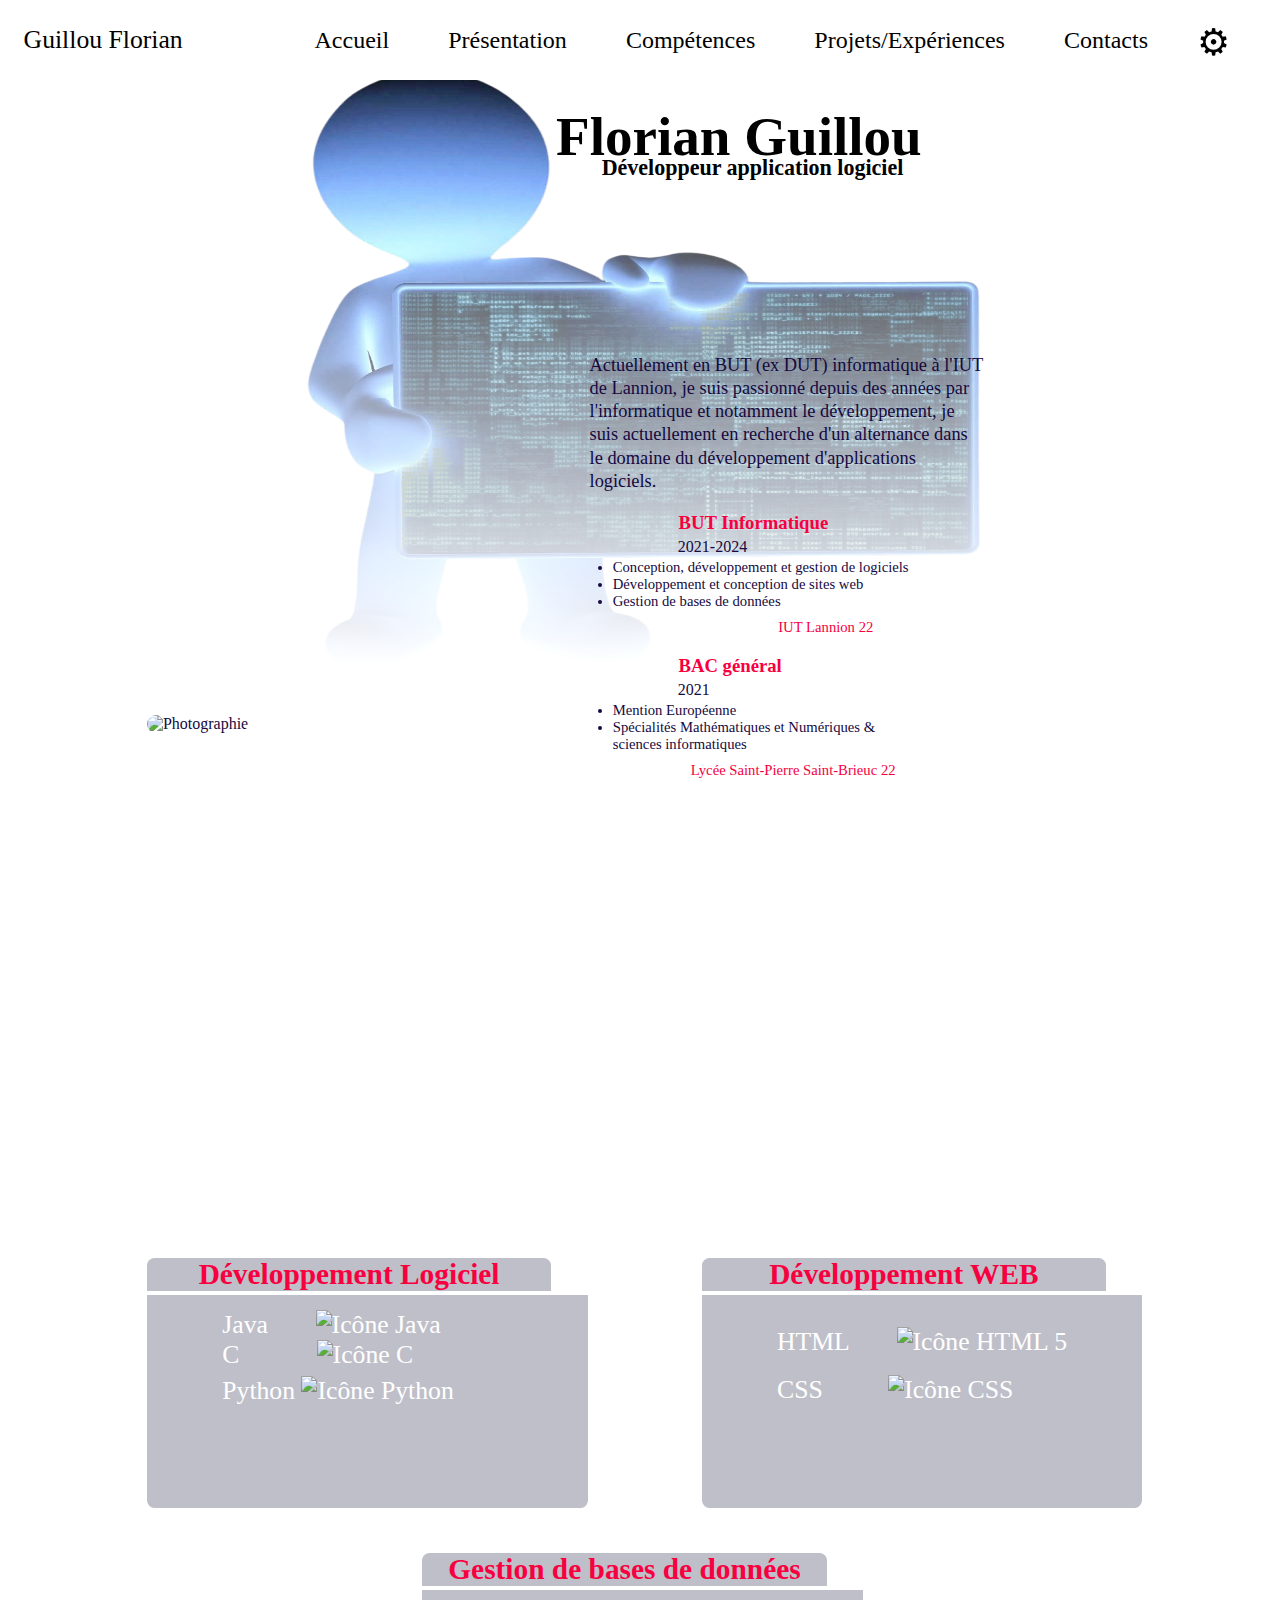
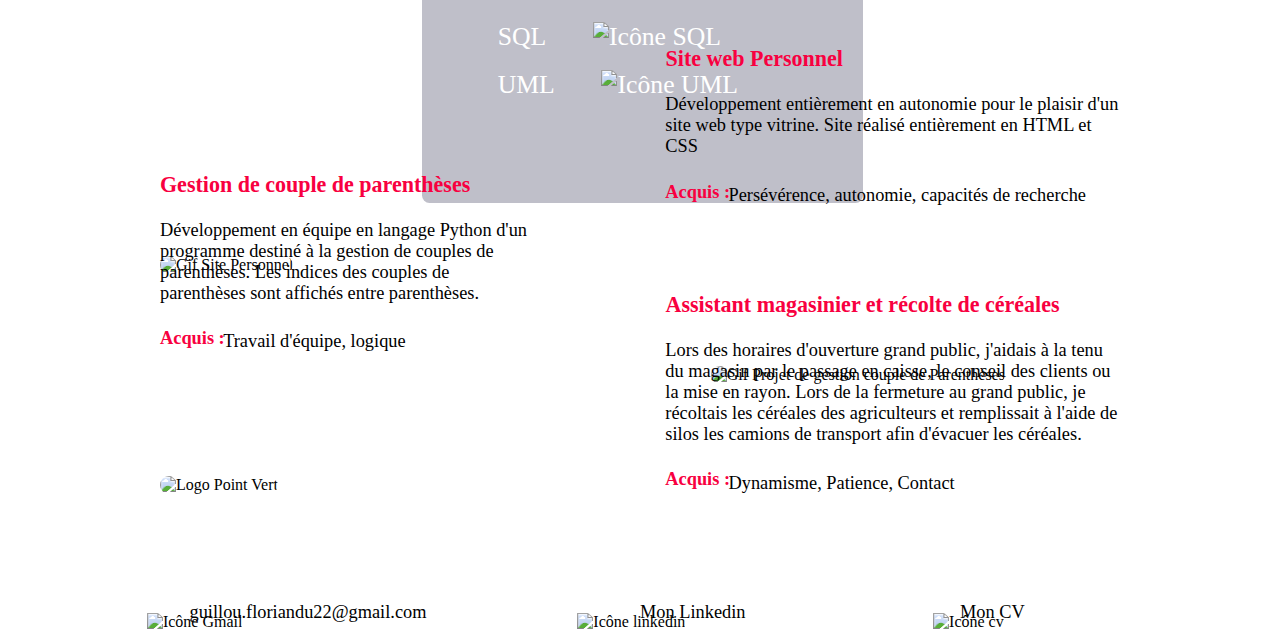
==== mainLight.html @ 7f986de6 "Uplaoding files" ====
<!DOCTYPE html>
<html xmlns="http://www.w3.org/1999/xhtml" xml:lang="fr" lang="fr">
    <head>
        <meta charset="UTF-8"/>
        <title>Florian Guillou</title>
        <meta author="Guillou Florian"/>
        <link rel="icon" type="image/png" sizes="16x16" href="Icons/icon.png"/>
        <link rel="stylesheet" href="mainLight.css"/>
    </head>
    <body>
        <script src="main.js"></script>
        <header class="header">
            <a href="main.html" class="name">
                <p>Guillou Florian</p>
            </a>
            <nav class="nav" aria-labelledby="mainNav">
                <ul>
                    <a href="#Accueil"><li>Accueil</li></a>
                    <a href="#Presentation"><li>Présentation</li></a>
                    <a href="#Competences"><li>Compétences</li></a>
                    <a href="#Projets"><li>Projets/Expériences</li></a>
                    <a href="#Contacts"><li>Contacts</li></a>
                </ul>
            </nav>
            <nav role='navigation' aria-labelledby="parameters">
                <div id="menuToggle">
                  <input type="checkbox"/>
                  <span>⚙</span>
                  <ul id="menu">
                    <a href="main.html" class="Parameters"><li>Sombre</li></a>
                    <a href="Humour/Light/light.html" class="Parameters"><li>Humouristique</li></a>
                  </ul>
                </div>
            </nav>
        </header>
        <main>
            <img alt="Gif d'accueil" src="lightMainBg.png" target="_blank" class="img_acc" id="Accueil">
            <h1>Florian Guillou</h1>
            <h2>Développeur application logiciel</h2>
            <div id="Presentation">
                <img src="Icons/trombi.jpg" alt="Photographie"/>
                <article>Actuellement en BUT (ex DUT) informatique à l'IUT de Lannion, je suis passionné depuis des années par l'informatique et notamment le développement, 
                    je suis actuellement en recherche d'un alternance dans le domaine du développement d'applications logiciels.</article>
                <div class="BUT">
                    <h3>BUT Informatique</h3>
                    <p class="date">2021-2024</p>
                    <ul>
                        <li>Conception, développement et gestion de logiciels</li>
                        <li>Développement et conception de sites web</li>
                        <li>Gestion de bases de données</li>
                    </ul>
                    <p class="place">IUT Lannion 22</p>
                </div>
                <div class="BAC">
                    <h3>BAC général</h3>
                    <p class="date">2021</p>
                    <ul>
                        <li>Mention Européenne</li>
                        <li>Spécialités Mathématiques et Numériques & sciences informatiques</li>
                    </ul>
                    <p class="place">Lycée Saint-Pierre Saint-Brieuc 22</p>
                </div>
            </div>
            <div id="Competences">
                <section class="devLogiciel">
                    <h3>Développement Logiciel</h3>
                    <ul>
                        <li>Java <img src="Competences/java.png" alt="Icône Java" class="javaIco"/></li>
                        <li>C <img src="Competences/c.png" alt="Icône C" class="cIco"/></li>
                        <li>Python <img src="Competences/python.png" alt="Icône Python" class="pythonIco"/></li>
                    </ul>
                </section>
                <section class="devWeb">
                    <h3>Développement WEB</h3>
                    <ul>
                        <li>HTML <img src="Competences/html5.png" alt="Icône HTML 5" class="htmlIco"/></li>
                        <li>CSS <img src="Competences/css.png" alt="Icône CSS" class="cssIco"/></li>
                    </ul>
                </section>
                <section class="bdd">
                    <h3>Gestion de bases de données</h3>
                    <ul>
                        <li>SQL <img src="Competences/sql.png" alt="Icône SQL" class="sqlIco"/></li>
                        <li>UML <img src="Competences/uml.png" alt="Icône UML" class="umlIco"/></li>
                    </ul>
                </section>
            </div>
            <div id="Projets">
                <div class="sitePerso">
                    <img src="Projets/sitePerso.gif" alt="Gif Site Personnel"/>
                    <h3>Site web Personnel</h3>
                    <article>Développement entièrement en autonomie pour le plaisir d'un site web type vitrine. Site réalisé
                        entièrement en HTML et CSS
                    </article>
                    <h4>Acquis :</h4>
                    <p>Persévérence, autonomie, capacités de recherche</p>
                </div>
                <div class="parenthesePy">
                    <img src="Projets/coupleParentheses.gif" alt="Gif Projet de gestion couple de Parenthèses"/>
                    <h3>Gestion de couple de parenthèses</h3>
                    <article>Développement en équipe en langage Python d'un programme destiné à la gestion de couples de parenthèses.
                        Les indices des couples de parenthèses sont affichés entre parenthèses.
                    </article>
                    <h4>Acquis :</h4>
                    <p>Travail d'équipe, logique</p>
                </div>
                <div class="jobEte">
                    <img src="Projets/pvPordic.png" alt="Logo Point Vert"/>
                    <h3>Assistant magasinier et récolte de céréales</h3>
                    <article>Lors des horaires d'ouverture grand public, j'aidais à la tenu du magasin par le passage en caisse,
                        le conseil des clients ou la mise en rayon. Lors de la fermeture au grand public, je récoltais les céréales
                        des agriculteurs et remplissait à l'aide de silos les camions de transport afin d'évacuer les céréales.
                    </article>
                    <h4>Acquis :</h4>
                    <p>Dynamisme, Patience, Contact</p>
                </div>
            </div>
        </main>
        <footer>
            <div id="Contacts">
                <section class="gmail">
                    <img src="Contact/gmailIcon.png" alt="Icône Gmail" class="gmailIco"/>
                    <a href="mailto:guillou.floriandu22@gmail.com" target="_blank">guillou.floriandu22@gmail.com</a>
                </section>
                <section class="linkedin">
                    <img src="Contact/linkedin.png" alt="Icône linkedin" class="linkedinIco"/>
                    <a href="https://www.linkedin.com/in/florian-guillou-6a1b2b232/" target="_blank">Mon Linkedin</a>
                </section>
                <section class="cv">
                    <img src="Contact/cv.png" alt="Icône cv" class="cvIco"/>
                    <a href="cv.pdf" target="_blank">Mon CV</a>
                </section>
            </div>
        </footer>
    </body>
</html>
---- mainLight.css ----
html{
  scroll-behavior: smooth;
}

@font-face{
  font-family: 'league_spartan';
  src: url('Fonts/LeagueSpartan/leaguespartan.woff2') format('woff2'),
       url('Fonts/LeagueSpartan/leaguespartan.woff') format('woff');
  font-weight: normal;
  font-style: normal;
}

@font-face{
  font-family: 'roboto_condensed';
  src: url('Fonts/RobotoCondensed/robotocondensed.woff2') format('woff2'),
       url('Fonts/RobotoCondensed/robotocondensed.woff') format('woff');
  font-weight: normal;
  font-style: normal;
}

body{
  margin: 0;
  color: black;
  background-color: white;
  font-family: 'roboto_condensed';
  overflow-x: hidden;
}

*{
  scrollbar-width: 2ex;
  scrollbar-color: black white;
}

*::-webkit-scrollbar{
  width: 12px;
}

*::-webkit-scrollbar-track{
  background: white;
}

*::-webkit-scrollbar-thumb{
  background-color: black;
  border-radius: 20px;
}

.header{
  display: flex;
  top: 0;
  width: 100%;
  position: sticky;
  background-color: white;
  height: 5em;
  background-size: cover;
  align-items: center;
}

.name{
  text-decoration: none;
  font-family: "league_spartan";
  color: black;
  font-size: 3.5ex;
  margin-left: 2ex;
}

.linkedin{
  margin-left: 40ex;
}

.nav{
  padding: 0;
  margin-left: 5ex;
}

.nav li{
  display: inline-block;
  font-size: 1.5em;
  margin-left: 5ex;
  text-decoration: none;
  color: black;
}

.img_acc{
  width: 100%;
  height: 85ex;
  position: absolute;
  z-index: -1;
  -webkit-mask-image:-webkit-gradient(linear, left top, left bottom, from(rgba(0,0,0,1)), to(rgba(0,0,0,0)));
  mask-image: linear-gradient(to bottom, rgba(0,0,0,1), rgba(0,0,0,0));
}

h1{
  font-size: 7.5ex;
  margin-top: -1ex;
  margin-left: 20ex;
}

h2{
  font-size: 3ex;
  margin-top: -12ex;
  margin-left: 57.5ex;
}

h1, h2{
  font-family: 'league_spartan';
  z-index: 1;
  padding: 2ex;
}

.Parameters{
  text-decoration: none;
  color: black; 
  transition: color 0.3s ease;
}

a:hover{
  color: tomato;
}

#menuToggle{
  display: block;
  position: absolute;
  top: 50px;
  right: 50px;
  z-index: 1; 
  -webkit-user-select: none;
  user-select: none;
}

#menuToggle input{
  display: block;
  width: 40px;
  height: 32px;
  position: absolute;
  top: -2.75ex;
  left: -5px;
  cursor: pointer;
  opacity: 0;
  z-index: 2;
  -webkit-touch-callout: none;
}

#menuToggle span{
  display: block;
  top: -1.75ex;
  margin-bottom: -0.5ex;
  height: 3ex;
  font-size: 5ex;
  position: relative;
  z-index: 1;
  transform-origin: 4px 0px;
  transition: transform 0.5s cubic-bezier(0.77,0.2,0.05,1.0),
              background 0.5s cubic-bezier(0.77,0.2,0.05,1.0),
              opacity 0.55s ease;
}

#menuToggle span:first-child{
  transform-origin: 0% 0%;
}

#menuToggle span:nth-last-child(2){
  transform-origin: 0% 100%;
}

#menuToggle input:checked ~ span{
  opacity: 1;
}

#menuToggle input:checked ~ span:nth-last-child(3){
  opacity: 0;
}

#menuToggle input:checked ~ span:nth-last-child(2){
  opacity: 1;
}

#menu{
  position: absolute;
  width: 25ex;
  margin: -15ex 0 0 0;
  padding: 2.5ex;
  padding-top: 10ex;
  right: -100px;
  background: white;
  list-style-type: none;
  -webkit-font-smoothing: antialiased;
  transform-origin: 0% 0%;
  transform: translate(100%, 0); 
  transition: transform 0.5s cubic-bezier(0.77,0.2,0.05,1.0);
  border: .5ex solid black;
  border-bottom-left-radius: 25%;
  border-bottom-right-radius: 25%;
}

#menu li{
  padding: 10px 0;
  font-size: 22px;
}

#menuToggle input:checked ~ ul{
  transform: none;
  opacity: 1;
}

@media screen and (max-width: 768px) {
  #menu {
    transform: none;
    opacity: 0;
    transition: opacity 0.5s cubic-bezier(0.77,0.2,0.05,1.0);
  }
}

#Presentation{
  color: #150941;
  margin-top: 70ex;
  height: 65ex;
}

#Presentation img{
  border-radius: 35px;
  height: 60ex;
  margin-left: 20ex;
}

#Presentation article{
  width: 47ex;
  margin-left: 70ex;
  margin-top: -45ex;
  font-size: 2.5ex;
  line-height: 2.75ex;
}

.BUT h3{
  color: #f80040;
  margin-left: 79ex;
}

.BUT .date{
  margin-left: 92.3ex;
  margin-top: -2ex;
}

.BUT ul{
  margin-top: -1.75ex;
}

.BUT li{
  margin-left: 85ex;
  font-size: 2ex;
}

.BUT .place{
  margin-left: 115.5ex;
  margin-top: -1ex;
  color: #f80040;
  font-size: 2ex
}

.BAC h3{
  color: #f80040;
  margin-left: 79ex;
}

.BAC .date{
  margin-left: 92.3ex;
  margin-top: -2ex;
}

.BAC ul{
  margin-top: -1.75ex;
}

.BAC li{
  margin-left: 85ex;
  font-size: 2ex;
  width: 40ex;
}

.BAC .place{
  margin-left: 102.5ex;
  margin-top: -1ex;
  color: #f80040;
  font-size: 2ex
}

#Competences{
  margin-top: 5ex;
}

.devLogiciel{
  width: 60ex;
  display: inline-flex;
  flex-wrap: wrap;
  margin-left: 20ex;
}

.devLogiciel h3{
  background-color: #bfbfc9;
  font-size: 4ex;
  font-family: 'league_spartan';
  color: #f80040;
  width: 30ex;
  text-align: center;
  border-top-left-radius: 7.5px;
  border-top-right-radius: 7.5px;
}

.devLogiciel ul{
  background-color: #bfbfc9;
  list-style-type: none;
  justify-content: center;
  align-items: center;
  width: 57.5ex;
  height: 25ex;
  margin-top: -3.5ex;
  border-bottom-left-radius: 7.5px;
  border-bottom-right-radius: 7.5px;
  padding-top: 2ex;
  padding-bottom: 2ex;
}

.devLogiciel li{
  color: white;
  font-size: 3.5ex;
  margin-left: 3ex;
}

.javaIco{
  height: 3.5ex;
  margin-left: 3.5ex;
}

.cIco{
  height: 3.5ex;
  margin-left: 6ex;
}

.pythonIco{
  height: 3.5ex;
  margin-top: .5ex;
}

.devWeb{
  width: 60ex;
  display: inline-flex;
  flex-wrap: wrap;
  margin-left: 15ex;
}

.devWeb h3{
  background-color: #bfbfc9;
  font-size: 4ex;
  font-family: 'league_spartan';
  color: #f80040;
  width: 30ex;
  text-align: center;
  border-top-left-radius: 7.5px;
  border-top-right-radius: 7.5px;
}

.devWeb ul{
  background-color: #bfbfc9;
  list-style-type: none;
  justify-content: center;
  align-items: center;
  width: 57.5ex;
  height: 25ex;
  margin-top: -3.5ex;
  border-bottom-left-radius: 7.5px;
  border-bottom-right-radius: 7.5px;
  padding-top: 2ex;
  padding-bottom: 2ex;
}

.devWeb li{
  color: white;
  font-size: 3.5ex;
  margin-top: 1.5ex;
  margin-left: 3ex;
}

.htmlIco{
  height: 3.5ex;
  margin-left: 3.5ex;
}

.cssIco{
  height: 3.5ex;
  margin-left: 5ex;
}

.bdd{
  width: 60ex;
  display: flex;
  flex-wrap: wrap;
  margin-left: 57.5ex;
}

.bdd h3{
  background-color: #bfbfc9;
  font-size: 4ex;
  font-family: 'league_spartan';
  color: #f80040;
  width: 30ex;
  text-align: center;
  border-top-left-radius: 7.5px;
  border-top-right-radius: 7.5px;
}

.bdd ul{
  background-color: #bfbfc9;
  list-style-type: none;
  justify-content: center;
  align-items: center;
  width: 57.5ex;
  height: 25ex;
  margin-top: -3.5ex;
  border-bottom-left-radius: 7.5px;
  border-bottom-right-radius: 7.5px;
  padding-top: 2ex;
  padding-bottom: 2ex;
}

.bdd li{
  color: white;
  font-size: 3.5ex;
  margin-top: 1.5ex;
  margin-left: 3ex;
}

.sqlIco{
  height: 3.5ex;
  margin-left: 3.5ex;
}

.umlIco{
  height: 3.5ex;
  margin-left: 3.5ex;
}

/* PROJETS */
#Projets{
  margin-top: 5ex;
  margin-left: auto;
  margin-right: auto;
  width: 75%;
}


/* SITE PERSONNEL */
.sitePerso img{
  border-radius: 15px;
}

.sitePerso h3{
  font-size: 3ex;
  margin-left: 50ex;
  margin-top: -22.5ex;
  color: #f80040;
}

.sitePerso article{
  margin-left: 60ex;
  font-size: 2.5ex;
}

.sitePerso h4{
  margin-left: 60ex;
  font-size: 2.5ex;
  color: #f80040;
}

.sitePerso p{
  margin-left: 67.5ex;
  font-size: 2.5ex;
  margin-top: -5ex;
}


/* GESTION DE COUPLE DE PARENTHÈSES */
.parenthesePy{
  margin-top: 15ex;
  margin-bottom: 15ex;
}

.parenthesePy img{
  border-radius: 15px;
  margin-left: 75ex;
}

.parenthesePy h3{
  font-size: 3ex;
  margin-top: -21ex;
  color: #f80040;
}

.parenthesePy article{
  font-size: 2.5ex;
  width: 45ex;
}

.parenthesePy h4{
  font-size: 2.5ex;
  color: #f80040;
}

.parenthesePy p{
  margin-left: 7.5ex;
  font-size: 2.5ex;
  margin-top: -5ex;
}


/* JOB D'ÉTÉ */
.jobEte img{
  border-radius: 15px;
  height: 25ex;
}

.jobEte h3{
  font-size: 3ex;
  margin-left: 50ex;
  margin-top: -20ex;
  color: #f80040;
}

.jobEte article{
  margin-left: 60ex;
  font-size: 2.5ex;
}

.jobEte h4{
  margin-left: 60ex;
  font-size: 2.5ex;
  color: #f80040;
}

.jobEte p{
  margin-left: 67.5ex;
  font-size: 2.5ex;
  margin-top: -5ex;
}


/* FOOTER */
footer{
  margin-top: 15ex;
}


/* GMAIL */
.gmail{
  display: inline-block;
}

.gmailIco{
  height: 5ex;
  margin-left: 20ex;
}

.gmailIco + a{
  display: block;
  font-size: 2.5ex;
  color: black;
  text-decoration: none;
  margin-left: 22.5ex;
  margin-top: -3.5ex;
}

.gmailIco + a:hover{
  color: tomato;
}


/* LINKEDIN */
.linkedin{
  display: inline-block;
}

.linkedinIco{
  height: 5ex;
  margin-left: -20ex;
}

.linkedinIco + a{
  display: block;
  font-size: 2.5ex;
  color: black;
  text-decoration: none;
  margin-left: 15ex;
  margin-top: -3.5ex;
  margin-left: -10ex;
}

.linkedinIco + a:hover{
  color: tomato;
}


/* CV */
.cv{
  display: inline-block;
}

.cvIco{
  height: 5ex;
  margin-left: 25ex;
}

.cvIco + a{
  display: block;
  font-size: 2.5ex;
  color: black;
  text-decoration: none;
  margin-left: 15ex;
  margin-top: -3.5ex;
  margin-left: 25ex;
}

.cvIco + a:hover{
  color: tomato;
}
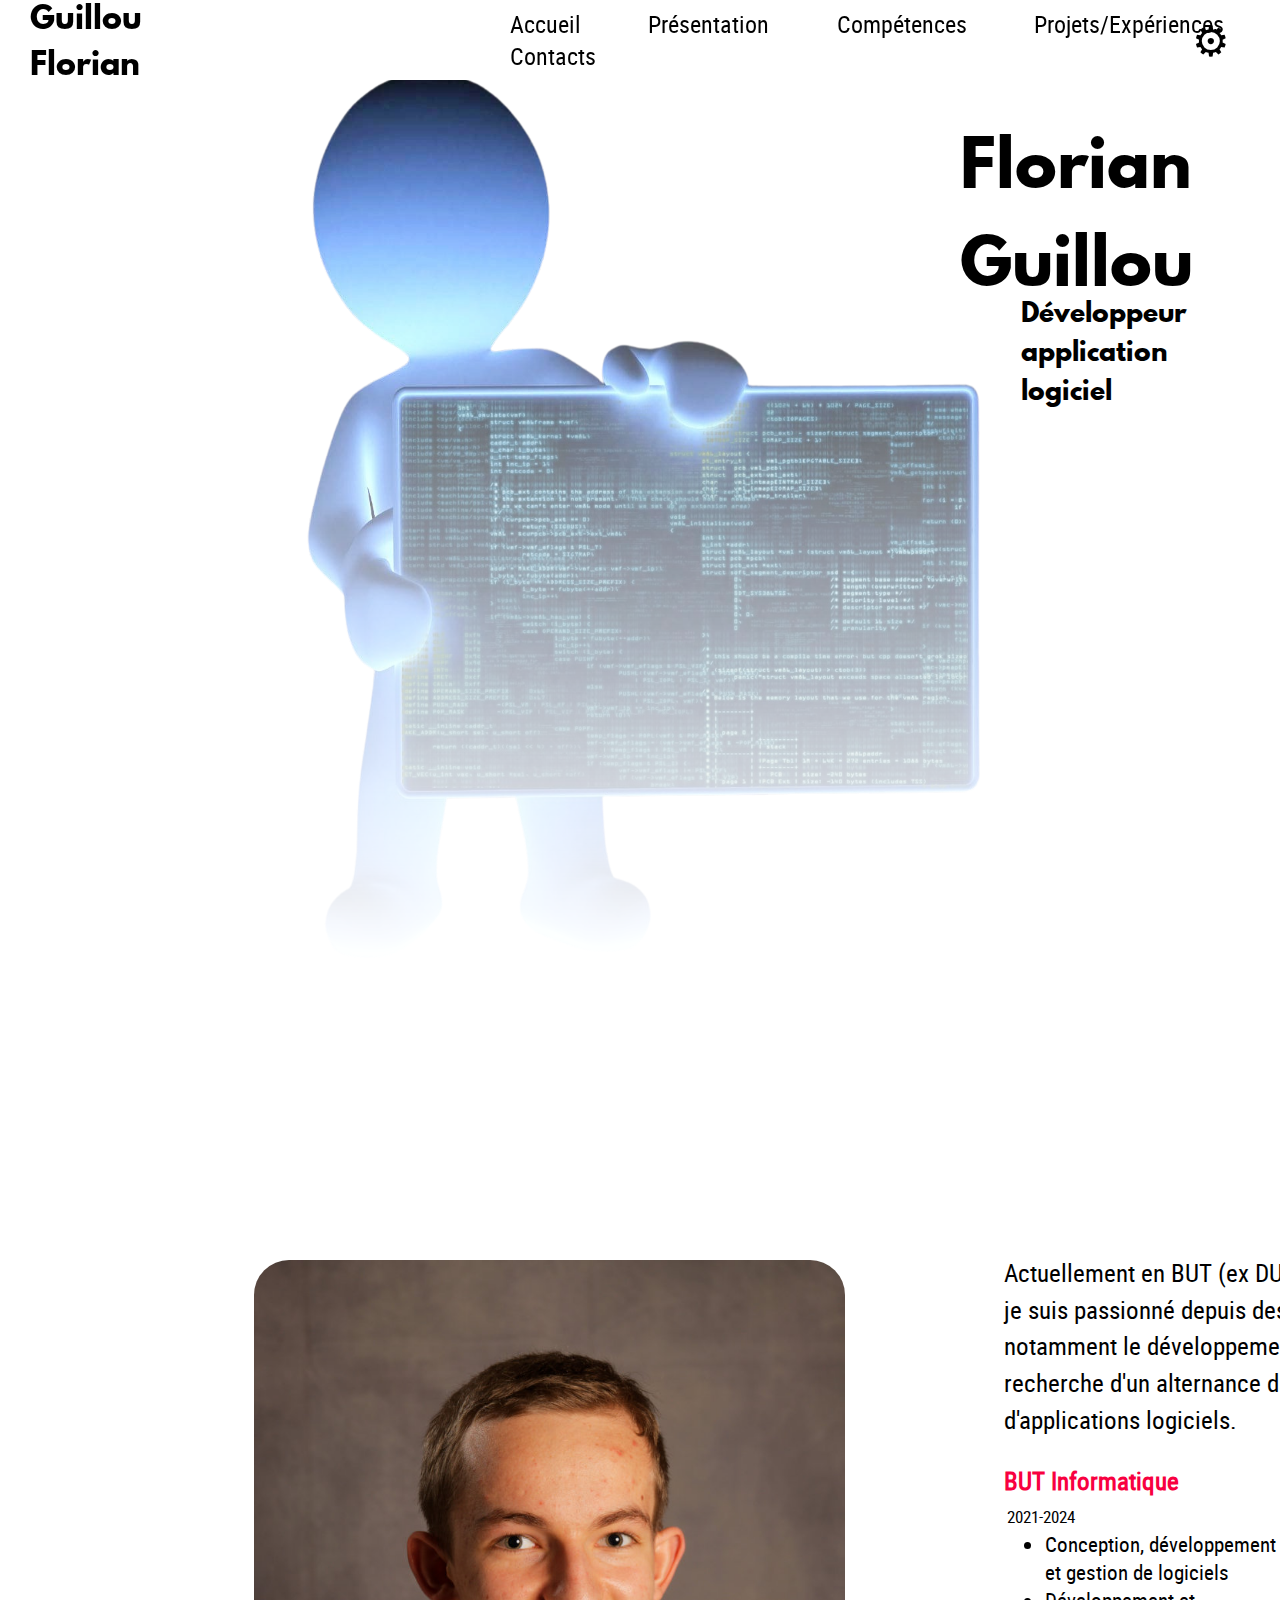
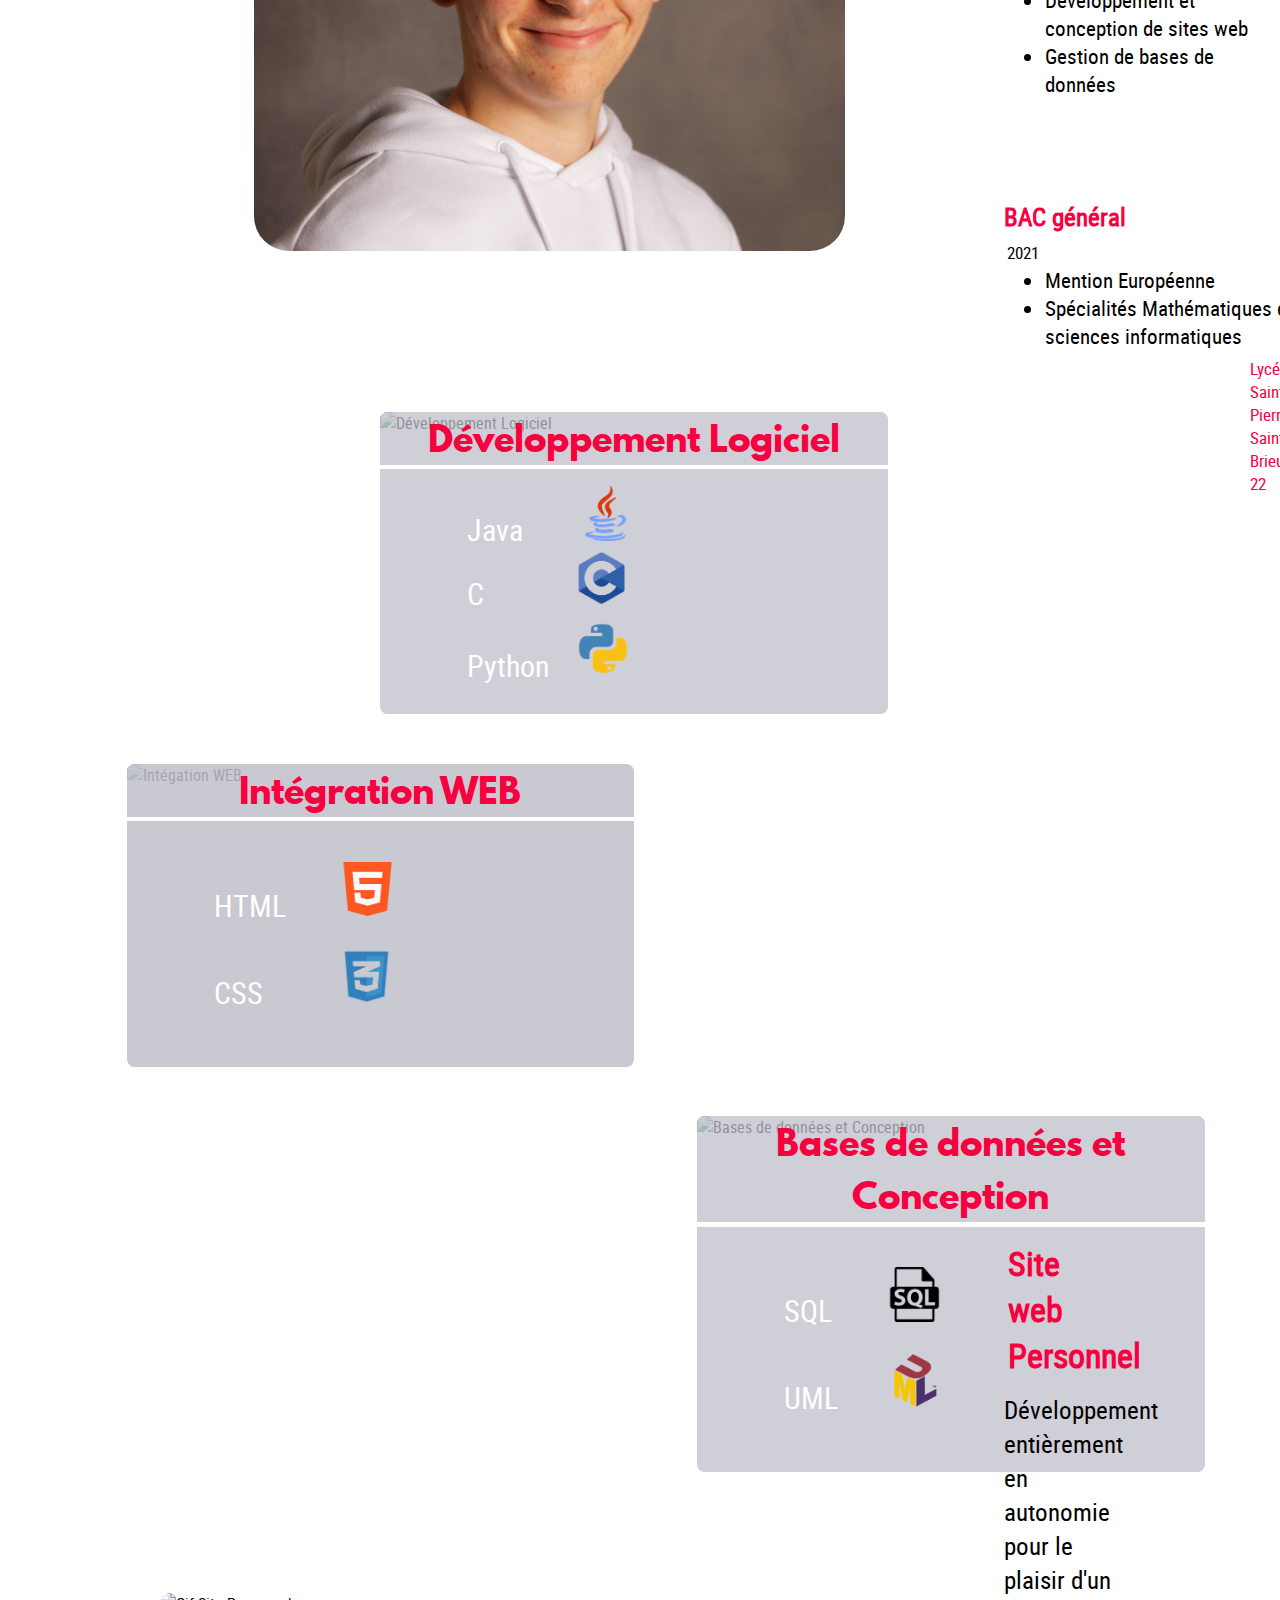
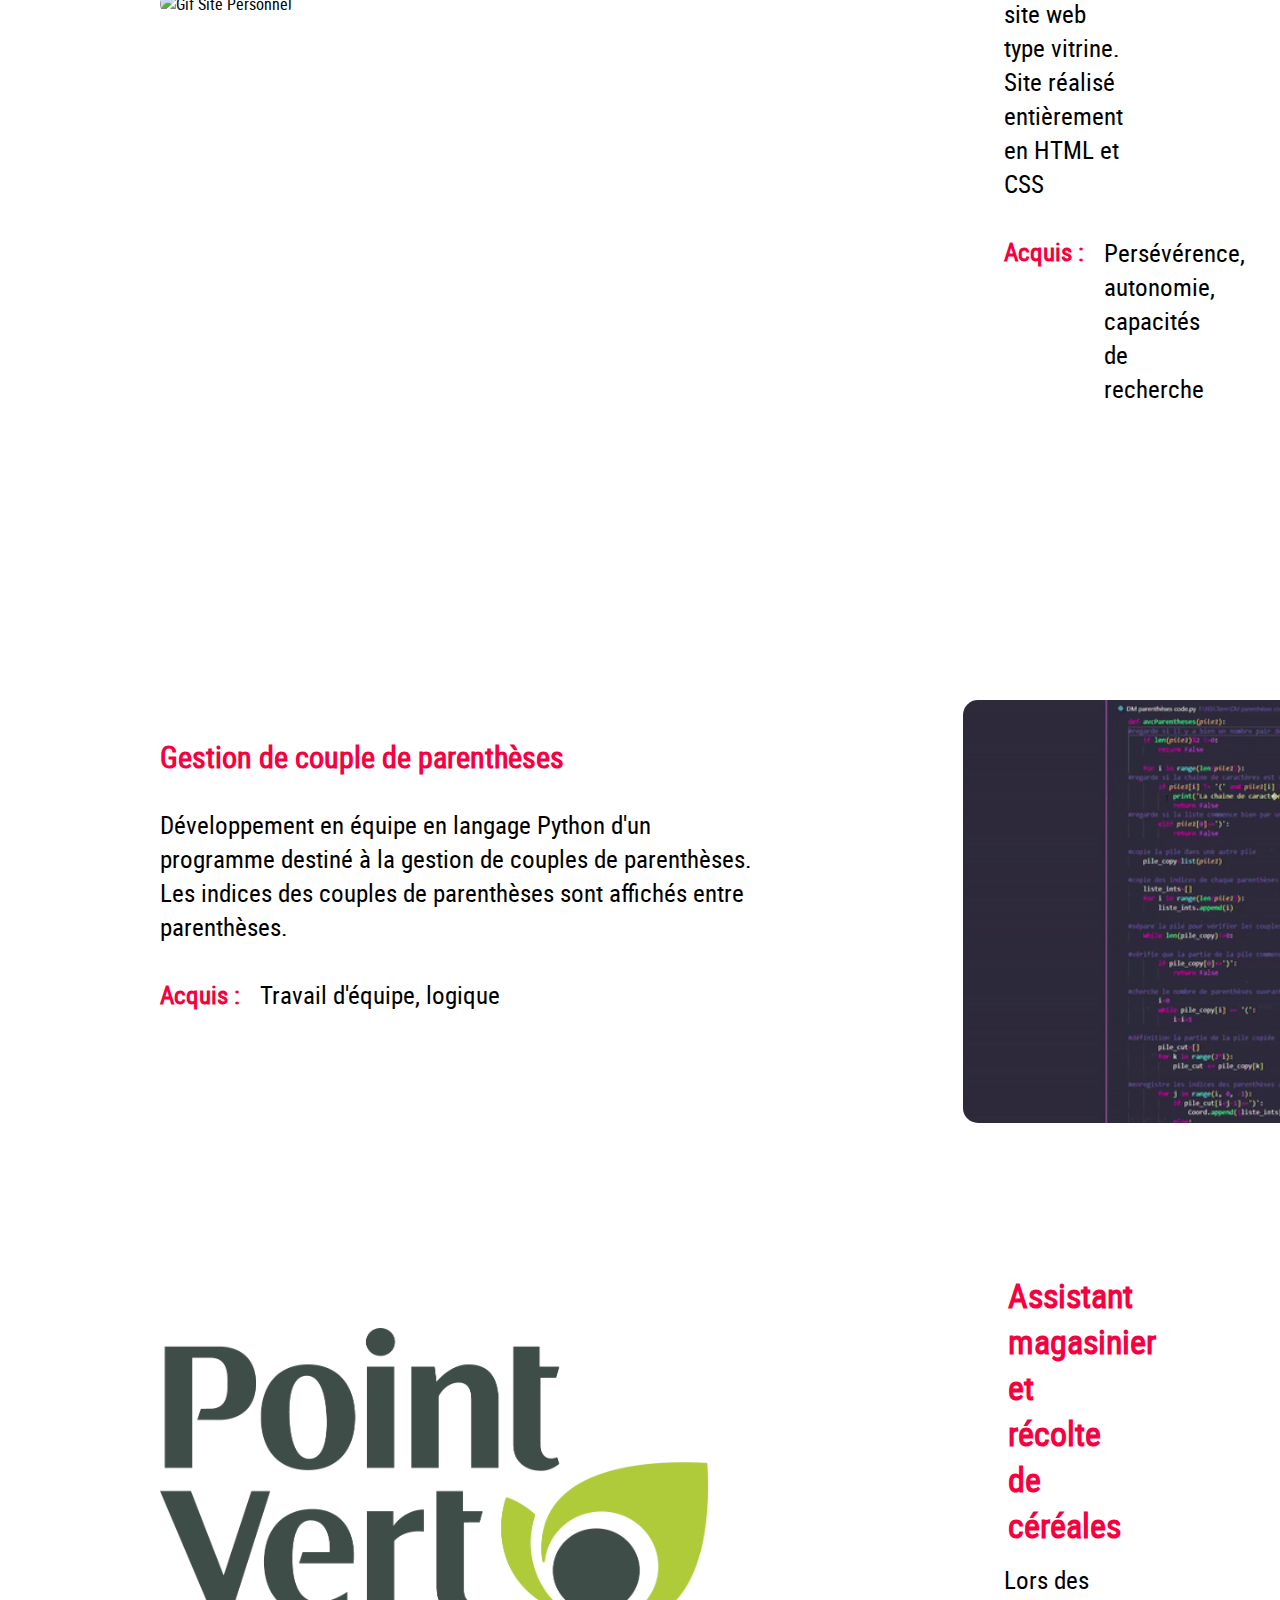
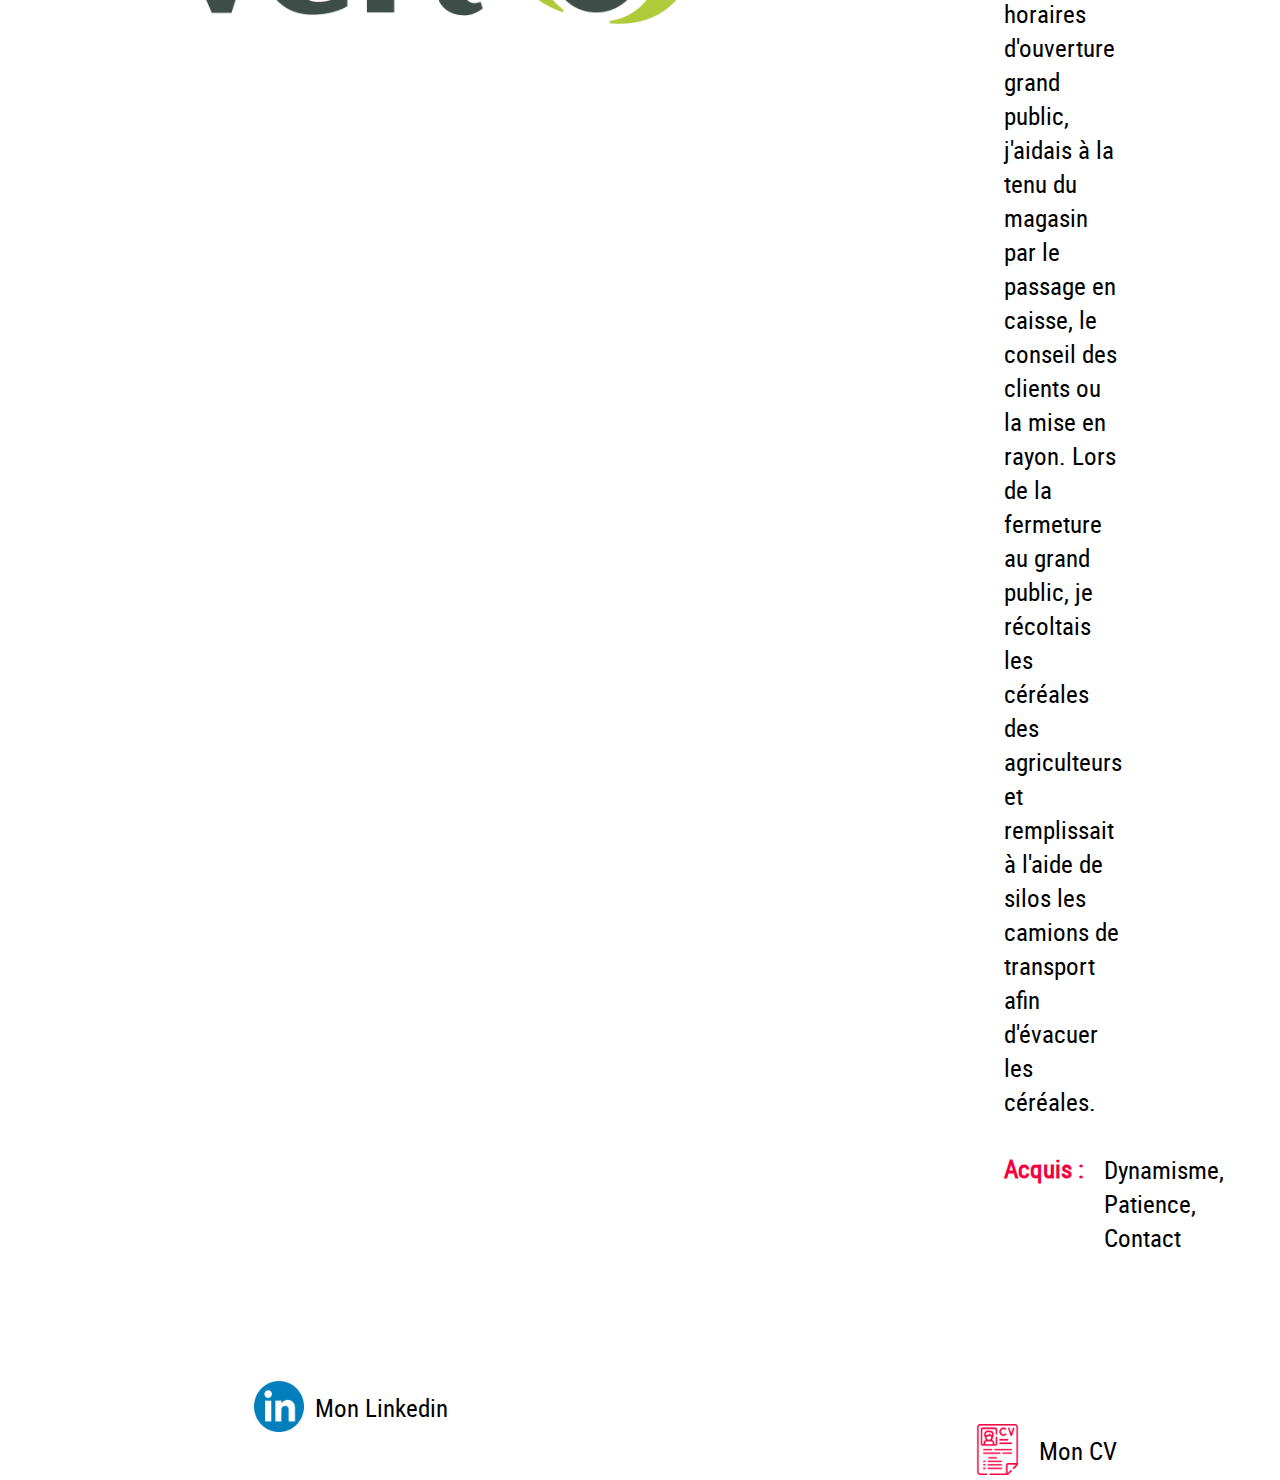
==== commit 63502bf2: "Add files via upload" ====
--- a/mainLight.html
+++ b/mainLight.html
@@ -4,13 +4,13 @@
         <meta charset="UTF-8"/>
         <title>Florian Guillou</title>
         <meta author="Guillou Florian"/>
+        <meta name="viewport" content="width=device-width,height=device-height,initial-scale=1.0"/>
         <link rel="icon" type="image/png" sizes="16x16" href="Icons/icon.png"/>
         <link rel="stylesheet" href="mainLight.css"/>
     </head>
     <body>
-        <script src="main.js"></script>
         <header class="header">
-            <a href="main.html" class="name">
+            <a href="mainLight.html" class="name">
                 <p>Guillou Florian</p>
             </a>
             <nav class="nav" aria-labelledby="mainNav">
@@ -22,16 +22,34 @@
                     <a href="#Contacts"><li>Contacts</li></a>
                 </ul>
             </nav>
-            <nav role='navigation' aria-labelledby="parameters">
+            <nav role='navigation' class="parameterMenu" aria-labelledby="parameters">
                 <div id="menuToggle">
                   <input type="checkbox"/>
                   <span>⚙</span>
                   <ul id="menu">
-                    <a href="main.html" class="Parameters"><li>Sombre</li></a>
-                    <a href="Humour/Light/light.html" class="Parameters"><li>Humouristique</li></a>
+                    <a href="index.html" class="Parameters"><li>Sombre</li></a>
+                    <a href="Humour/Light/light.html" class="Parameters"><li>Humoristique</li></a>
+                    <a href="https://github.com/Naiizey/persoWebPage" target="_blank" class="Parameters"><li>Page GitHub</li></a>
                   </ul>
                 </div>
             </nav>
+            <nav role='navigation' class="respMenu" aria-labelledby="responsiveMenu">
+                <div id="menuToggle">
+                  <input type="checkbox"/>
+                  <span></span>
+                  <span></span>
+                  <span></span>
+                  <ul id="menu">
+                    <a href="#Accueil"><li>Accueil</li></a>
+                    <a href="#Presentation"><li>Présentation</li></a>
+                    <a href="#Projets"><li>Projets/Expériences</li></a>
+                    <a href="#Contacts"><li>Contacts</li></a>
+                    <a href="index.html" class="Parameters"><li class="Parameters">Sombre</li></a>
+                    <a href="Humour/Light/light.html"><li>Humoristique</li></a>
+                    <a href="https://github.com/Naiizey/persoWebPage" target="_blank"><li>Page GitHub</li></a>
+                  </ul>
+                </div>
+              </nav>
         </header>
         <main>
             <img alt="Gif d'accueil" src="lightMainBg.png" target="_blank" class="img_acc" id="Accueil">
@@ -41,47 +59,50 @@
                 <img src="Icons/trombi.jpg" alt="Photographie"/>
                 <article>Actuellement en BUT (ex DUT) informatique à l'IUT de Lannion, je suis passionné depuis des années par l'informatique et notamment le développement, 
                     je suis actuellement en recherche d'un alternance dans le domaine du développement d'applications logiciels.</article>
-                <div class="BUT">
-                    <h3>BUT Informatique</h3>
-                    <p class="date">2021-2024</p>
-                    <ul>
-                        <li>Conception, développement et gestion de logiciels</li>
-                        <li>Développement et conception de sites web</li>
-                        <li>Gestion de bases de données</li>
-                    </ul>
-                    <p class="place">IUT Lannion 22</p>
-                </div>
-                <div class="BAC">
-                    <h3>BAC général</h3>
-                    <p class="date">2021</p>
-                    <ul>
-                        <li>Mention Européenne</li>
-                        <li>Spécialités Mathématiques et Numériques & sciences informatiques</li>
-                    </ul>
-                    <p class="place">Lycée Saint-Pierre Saint-Brieuc 22</p>
-                </div>
+                    <div class="BUT">
+                        <h3>BUT Informatique</h3>
+                        <p class="date">2021-2024</p>
+                        <ul>
+                            <li>Conception, développement et gestion de logiciels</li>
+                            <li>Développement et conception de sites web</li>
+                            <li>Gestion de bases de données</li>
+                        </ul>
+                        <a href="https://iut-lannion.univ-rennes1.fr/" target="_blank"><p class="place">IUT Lannion 22</p></a>
+                    </div>
+                    <div class="BAC">
+                        <h3>BAC général</h3>
+                        <p class="date">2021</p>
+                        <ul>
+                            <li>Mention Européenne</li>
+                            <li>Spécialités Mathématiques et Numériques & sciences informatiques</li>
+                        </ul>
+                        <a href="https://www.st-pierre-st-brieuc.bzh/" target="_blank"><p class="place">Lycée Saint-Pierre Saint-Brieuc 22</p></a>
+                    </div>
             </div>
             <div id="Competences">
                 <section class="devLogiciel">
                     <h3>Développement Logiciel</h3>
+                    <img src="Competences/devLogiciel.png" alt="Développement Logiciel"/>
                     <ul>
-                        <li>Java <img src="Competences/java.png" alt="Icône Java" class="javaIco"/></li>
-                        <li>C <img src="Competences/c.png" alt="Icône C" class="cIco"/></li>
-                        <li>Python <img src="Competences/python.png" alt="Icône Python" class="pythonIco"/></li>
+                        <li><a href="https://docs.oracle.com/en/java/javase/17/docs/api/" target="_blank">Java</a><img src="Competences/java.png" alt="Icône Java" class="javaIco"/></li>
+                        <li><a href="https://devdocs.io/c/" target="_blank">C</a><img src="Competences/c.png" alt="Icône C" class="cIco"/></li>
+                        <li><a href="https://docs.python.org/3/" target="_blank">Python</a><img src="Competences/python.png" alt="Icône Python" class="pythonIco"/></li>
                     </ul>
                 </section>
                 <section class="devWeb">
-                    <h3>Développement WEB</h3>
+                    <h3>Intégration WEB</h3>
+                    <img src="Competences/devWeb.png" alt="Intégation WEB"/>
                     <ul>
-                        <li>HTML <img src="Competences/html5.png" alt="Icône HTML 5" class="htmlIco"/></li>
-                        <li>CSS <img src="Competences/css.png" alt="Icône CSS" class="cssIco"/></li>
+                        <li><a href="https://developer.mozilla.org/en-US/docs/Web/HTML" target="_blank">HTML</a><img src="Competences/html5.png" alt="Icône HTML 5" class="htmlIco"/></li>
+                        <li><a href="https://developer.mozilla.org/en-US/docs/Web/CSS/Reference" target="_blank">CSS</a><img src="Competences/css.png" alt="Icône CSS" class="cssIco"/></li>
                     </ul>
                 </section>
                 <section class="bdd">
-                    <h3>Gestion de bases de données</h3>
+                    <h3>Bases de données et Conception</h3>
+                    <img src="Competences/bdd.png" alt="Bases de données et Conception"/>
                     <ul>
-                        <li>SQL <img src="Competences/sql.png" alt="Icône SQL" class="sqlIco"/></li>
-                        <li>UML <img src="Competences/uml.png" alt="Icône UML" class="umlIco"/></li>
+                        <li><a href="https://www.postgresql.org/docs/" target="_blank">SQL</a><img src="Competences/sql.png" alt="Icône SQL" class="sqlIco"/></li>
+                        <li><a href="https://www.uml.org/" target="_blank">UML</a><img src="Competences/uml.png" alt="Icône UML" class="umlIco"/></li>
                     </ul>
                 </section>
             </div>
@@ -118,10 +139,6 @@
         </main>
         <footer>
             <div id="Contacts">
-                <section class="gmail">
-                    <img src="Contact/gmailIcon.png" alt="Icône Gmail" class="gmailIco"/>
-                    <a href="mailto:guillou.floriandu22@gmail.com" target="_blank">guillou.floriandu22@gmail.com</a>
-                </section>
                 <section class="linkedin">
                     <img src="Contact/linkedin.png" alt="Icône linkedin" class="linkedinIco"/>
                     <a href="https://www.linkedin.com/in/florian-guillou-6a1b2b232/" target="_blank">Mon Linkedin</a>
--- a/mainLight.css
+++ b/mainLight.css
@@ -1,7 +1,10 @@
+/* SMOOTHER SCROLLING*/
 html{
   scroll-behavior: smooth;
 }
 
+
+/* FONT IMPORT */
 @font-face{
   font-family: 'league_spartan';
   src: url('Fonts/LeagueSpartan/leaguespartan.woff2') format('woff2'),
@@ -18,6 +21,8 @@
   font-style: normal;
 }
 
+
+/* BODY */
 body{
   margin: 0;
   color: black;
@@ -26,6 +31,8 @@
   overflow-x: hidden;
 }
 
+
+/* SCROLLBAR */
 *{
   scrollbar-width: 2ex;
   scrollbar-color: black white;
@@ -44,6 +51,14 @@
   border-radius: 20px;
 }
 
+/* Links */
+a{
+  text-decoration: none;
+  color: white;
+}
+
+
+/* HEADER */
 .header{
   display: flex;
   top: 0;
@@ -55,6 +70,8 @@
   align-items: center;
 }
 
+
+/* NOM */
 .name{
   text-decoration: none;
   font-family: "league_spartan";
@@ -63,50 +80,41 @@
   margin-left: 2ex;
 }
 
-.linkedin{
-  margin-left: 40ex;
-}
-
+@media screen and (max-device-width:480px){
+  .name{
+    font-size: 3ex;
+  }
+}
+
+/* BARRE DE NAVIGATION */
 .nav{
   padding: 0;
-  margin-left: 5ex;
+  margin-left: 20ex;
+}
+
+@media screen and (max-height: 800px){
+  .nav{
+    padding: 0;
+    margin-left: 5ex;
+  } 
+}
+
+@media screen and (max-device-width:480px){
+  .nav{
+     display: none;
+  }
 }
 
 .nav li{
-  display: inline-block;
-  font-size: 1.5em;
-  margin-left: 5ex;
-  text-decoration: none;
-  color: black;
-}
-
-.img_acc{
-  width: 100%;
-  height: 85ex;
-  position: absolute;
-  z-index: -1;
-  -webkit-mask-image:-webkit-gradient(linear, left top, left bottom, from(rgba(0,0,0,1)), to(rgba(0,0,0,0)));
-  mask-image: linear-gradient(to bottom, rgba(0,0,0,1), rgba(0,0,0,0));
-}
-
-h1{
-  font-size: 7.5ex;
-  margin-top: -1ex;
-  margin-left: 20ex;
-}
-
-h2{
-  font-size: 3ex;
-  margin-top: -12ex;
-  margin-left: 57.5ex;
-}
-
-h1, h2{
-  font-family: 'league_spartan';
-  z-index: 1;
-  padding: 2ex;
-}
-
+    display: inline-block;
+    font-size: 1.5em;
+    margin-left: 5ex;
+    text-decoration: none;
+    color: black;
+}
+
+
+/* MENU DES PARAMÈTRES */
 .Parameters{
   text-decoration: none;
   color: black; 
@@ -117,7 +125,7 @@
   color: tomato;
 }
 
-#menuToggle{
+.parameterMenu #menuToggle{
   display: block;
   position: absolute;
   top: 50px;
@@ -127,7 +135,7 @@
   user-select: none;
 }
 
-#menuToggle input{
+.parameterMenu #menuToggle input{
   display: block;
   width: 40px;
   height: 32px;
@@ -140,7 +148,7 @@
   -webkit-touch-callout: none;
 }
 
-#menuToggle span{
+.parameterMenu #menuToggle span{
   display: block;
   top: -1.75ex;
   margin-bottom: -0.5ex;
@@ -154,27 +162,27 @@
               opacity 0.55s ease;
 }
 
-#menuToggle span:first-child{
+.parameterMenu #menuToggle span:first-child{
   transform-origin: 0% 0%;
 }
 
-#menuToggle span:nth-last-child(2){
+.parameterMenu #menuToggle span:nth-last-child(2){
   transform-origin: 0% 100%;
 }
 
-#menuToggle input:checked ~ span{
+.parameterMenu #menuToggle input:checked ~ span{
   opacity: 1;
 }
 
-#menuToggle input:checked ~ span:nth-last-child(3){
+.parameterMenu #menuToggle input:checked ~ span:nth-last-child(3){
   opacity: 0;
 }
 
-#menuToggle input:checked ~ span:nth-last-child(2){
+.parameterMenu #menuToggle input:checked ~ span:nth-last-child(2){
   opacity: 1;
 }
 
-#menu{
+.parameterMenu #menu{
   position: absolute;
   width: 25ex;
   margin: -15ex 0 0 0;
@@ -192,52 +200,312 @@
   border-bottom-right-radius: 25%;
 }
 
-#menu li{
+.parameterMenu #menu li{
   padding: 10px 0;
   font-size: 22px;
 }
 
-#menuToggle input:checked ~ ul{
+.parameterMenu #menuToggle input:checked ~ ul{
   transform: none;
   opacity: 1;
 }
 
 @media screen and (max-width: 768px) {
-  #menu {
+  .parameterMenu #menu {
     transform: none;
     opacity: 0;
     transition: opacity 0.5s cubic-bezier(0.77,0.2,0.05,1.0);
   }
 }
 
+
+/* MENU RESPONSIVE */
+.respMenu{
+  display: none;
+}
+
+.respMenu a{
+  text-decoration: none;
+  color: black;
+  transition: color 0.3s ease;
+}
+
+.respMenu #menuToggle{
+  display: block;
+  position: absolute;
+  top: 50px;
+  right: 50px;
+  z-index: 1;
+  -webkit-user-select: none;
+  user-select: none;
+}
+
+.respMenu #menuToggle input{
+  display: block;
+  width: 40px;
+  height: 32px;
+  position: absolute;
+  top: -7px;
+  left: -5px;
+  cursor: pointer;
+  opacity: 0;
+  z-index: 2;
+  -webkit-touch-callout: none;
+}
+
+.respMenu #menuToggle span{
+  display: block;
+  width: 32px;
+  height: 4px;
+  margin-bottom: 5px;
+  position: relative;
+  background: black;
+  border-radius: 3px;
+  z-index: 1;
+  transform-origin: 4px 0px;
+  transition: transform 0.5s cubic-bezier(0.77,0.2,0.05,1.0),
+              background 0.5s cubic-bezier(0.77,0.2,0.05,1.0),
+              opacity 0.55s ease;
+}
+
+.respMenu #menuToggle span:first-child{
+  transform-origin: 0% 0%;
+}
+
+.respMenu #menuToggle span:nth-last-child(2){
+  transform-origin: 0% 100%;
+}
+
+.respMenu #menuToggle input:checked ~ span{
+  opacity: 1;
+  transform: rotate(45deg) translate(-2px, -1px);
+  background: black;
+}
+
+.respMenu #menuToggle input:checked ~ span:nth-last-child(3){
+  opacity: 0;
+  transform: rotate(0deg) scale(0.2, 0.2);
+}
+
+.respMenu #menuToggle input:checked ~ span:nth-last-child(2){
+  opacity: 1;
+  transform: rotate(-45deg) translate(0, -1px);
+}
+
+.respMenu #menu{
+  position: fixed;
+  width: 55ex;
+  height: 88.5ex;
+  margin: -100px 0 0 0;
+  padding: 2.5ex;
+  padding-top: 17.5ex;
+  right: -12ex;
+  background: rgba(255,255,255,.97);
+  list-style-type: none;
+  -webkit-font-smoothing: antialiased;
+  transform-origin: 0% 0%;
+  transform: translate(100%, 0);
+  transition: transform 0.5s cubic-bezier(0.77,0.2,0.05,1.0);
+  border: .5ex solid black;
+  border-bottom-left-radius: 2ex;
+  border-bottom-right-radius: 2ex;
+  z-index: -1;
+}
+
+.respMenu #menu li{
+  padding: 10px 0;
+  font-size: 3ex;
+  margin-left: 7.5ex;
+}
+
+.respMenu #menu .Parameters{
+  margin-top: 7.5ex;
+}
+
+.respMenu #menuToggle input ~ ul{
+  display: none;
+}
+
+.respMenu #menuToggle input:checked ~ ul{
+  display: block;
+  transform: none;
+  opacity: 1;
+}
+
+@media screen and (max-width: 768px){
+  .respMenu #menu {
+    transform: none;
+    opacity: 0;
+    transition: opacity 0.5s cubic-bezier(0.77,0.2,0.05,1.0);
+  }
+}
+
+@media screen and (max-device-width:480px){
+  .parameterMenu{
+    display: none;
+  }
+  
+  .respMenu{
+    display: block;
+  }
+}
+
+
+/* IMAGE D'ACCUEIL */
+.img_acc{
+  width: 100%;
+  height: 110ex;
+  position: absolute;
+  z-index: -1;
+  -webkit-mask-image:-webkit-gradient(linear, left top, left bottom, from(rgba(0,0,0,1)), to(rgba(0,0,0,0)));
+  mask-image: linear-gradient(to bottom, rgba(0,0,0,1), rgba(0,0,0,0));
+}
+
+@media screen and (max-height:800px){
+  .img_acc{
+    width: 100%;
+    height: 85ex;
+    position: absolute;
+    z-index: -1;
+    -webkit-mask-image:-webkit-gradient(linear, left top, left bottom, from(rgba(0,0,0,1)), to(rgba(0,0,0,0)));
+    mask-image: linear-gradient(to bottom, rgba(0,0,0,1), rgba(0,0,0,0));
+  }
+}
+
+@media screen and (max-device-width:480px){
+  .img_acc{
+    height: 40ex;
+  }
+}
+
+/* TITRE ET SOUS-TITRE PRINCIPAL */
+h1{
+  font-size: 7.5ex;
+  margin-top: -1ex;
+  margin-left: 27.5ex;
+}
+
+h2{
+  font-size: 3ex;
+  margin-top: -11.5ex;
+  margin-left: 76.5ex;
+}
+
+h1, h2{
+    font-family: 'league_spartan';
+    z-index: 1;
+    padding: 2ex;
+}
+
+@media screen and (max-height:800px){
+  h1{
+  font-size: 7.5ex;
+  margin-top: -1ex;
+  margin-left: 20ex;
+  }
+
+  h2{
+    font-size: 3ex;
+    margin-top: -12ex;
+    margin-left: 57.5ex;
+  }
+
+  h1, h2{
+      font-family: 'league_spartan';
+      z-index: 1;
+      padding: 2ex;
+  }
+}
+
+@media screen and (max-device-width:480px){
+  h1{
+    margin-left: 15.5ex;
+    font-size: 2.5ex;
+  }
+
+  h2{
+    margin-left: 27.5ex;
+    margin-top: -8.5ex;
+    font-size: 1.5ex;
+  }
+}
+
+
+/* PRÉSENTATION */
 #Presentation{
-  color: #150941;
-  margin-top: 70ex;
+  margin-top: 97.5ex;
   height: 65ex;
 }
 
 #Presentation img{
   border-radius: 35px;
-  height: 60ex;
-  margin-left: 20ex;
+  height: 70ex;
+  margin-left: 30ex;
 }
 
 #Presentation article{
   width: 47ex;
-  margin-left: 70ex;
+  margin-left: 75ex;
   margin-top: -45ex;
-  font-size: 2.5ex;
+  font-size: 3ex;
   line-height: 2.75ex;
-}
-
+}  
+
+@media screen and (max-height:800px){
+  #Presentation{
+    margin-top: 70ex;
+    height: 65ex;
+  }
+  
+  #Presentation img{
+    border-radius: 35px;
+    height: 60ex;
+    margin-left: 20ex;
+  }
+  
+  #Presentation article{
+    width: 47ex;
+    margin-left: 70ex;
+    margin-top: -45ex;
+    font-size: 2.5ex;
+    line-height: 2.75ex;
+  }  
+}
+
+@media screen and (max-device-width:480px){
+  #Presentation{
+    margin-top: 40ex;
+    height: 100ex;
+  }
+  
+  #Presentation img{
+    border-radius: 35px;
+    height: 30ex;
+    margin-left: 8.5ex;
+  }
+  
+  #Presentation article{
+    width: 37.5ex;
+    margin-left: 5ex;
+    margin-top: 2.5ex;
+    font-size: 2ex;
+    line-height: 2.5ex;
+    text-align: left;
+  }  
+}
+
+
+/* BACHELOR UNIVERSITAIRE TECHNOLOGIQUE */
 .BUT h3{
   color: #f80040;
-  margin-left: 79ex;
+  margin-left: 75ex;
+  font-size: 3ex;
 }
 
 .BUT .date{
-  margin-left: 92.3ex;
+  margin-left: 112.75ex;
   margin-top: -2ex;
+  font-size: 2ex;
 }
 
 .BUT ul{
@@ -245,57 +513,198 @@
 }
 
 .BUT li{
-  margin-left: 85ex;
+  margin-left: 90ex;
+  font-size: 2.5ex;
+}
+
+.BUT a{
+  text-decoration: none;
+}
+
+.BUT .place{
+  margin-left: 153ex;
+  margin-top: -1ex;
+  color: #f80040;
   font-size: 2ex;
 }
 
-.BUT .place{
-  margin-left: 115.5ex;
+@media screen and (max-height:800px){
+  .BUT h3{
+    color: #f80040;
+    margin-left: 58.2ex;
+  }
+  
+  .BUT .date{
+    margin-left: 87.5ex;
+    margin-top: -2ex;
+  }
+  
+  .BUT ul{
+    margin-top: -1.75ex;
+  }
+  
+  .BUT li{
+    margin-left: 85ex;
+    font-size: 2ex;
+  }
+  
+  .BUT .place{
+    margin-left: 115.5ex;
+    margin-top: -1ex;
+    color: #f80040;
+    font-size: 2ex
+  }
+}
+
+@media screen and (max-device-width:480px){
+  .BUT h3{
+    margin-left: 3.25ex;
+  }
+  
+  .BUT .date{
+    margin-left: 5ex;
+    margin-top: -3ex;
+  }
+  
+  .BUT ul{
+    margin-top: -1.75ex;
+    margin-left: -50ex;
+    font-size: 1.5ex;
+  }
+  
+  .BUT li{
+    margin-left: 50ex;
+    font-size: 2ex;
+  }
+  
+  .BUT .place{
+    margin-left: 25ex;
+    margin-top: -1ex;
+    font-size: 2ex
+  }  
+}
+
+/* BACCALAURÉAT */
+.BAC h3{
+  color: #f80040;
+  margin-left: 75ex;
+  font-size: 3ex;
+}
+
+.BAC .date{
+  margin-left: 112.75ex;
+  margin-top: -2ex;
+  font-size: 2ex;
+}
+
+.BAC ul{
+  margin-top: -1.75ex;
+}
+
+.BAC li{
+  margin-left: 90ex;
+  width: 40ex;
+  font-size: 2.5ex;
+}
+
+.BAC a{
+  text-decoration: none;
+}
+
+.BAC .place{
+  margin-left: 140ex;
   margin-top: -1ex;
   color: #f80040;
   font-size: 2ex
 }
 
-.BAC h3{
-  color: #f80040;
-  margin-left: 79ex;
-}
-
-.BAC .date{
-  margin-left: 92.3ex;
-  margin-top: -2ex;
-}
-
-.BAC ul{
-  margin-top: -1.75ex;
-}
-
-.BAC li{
-  margin-left: 85ex;
-  font-size: 2ex;
-  width: 40ex;
-}
-
-.BAC .place{
-  margin-left: 102.5ex;
-  margin-top: -1ex;
-  color: #f80040;
-  font-size: 2ex
-}
-
+@media screen and (max-height:800px){
+  .BAC h3{
+    color: #f80040;
+    margin-left: 58.2ex;;
+  }
+  
+  .BAC .date{
+    margin-left: 87.5ex;
+    margin-top: -2ex;
+  }
+  
+  .BAC ul{
+    margin-top: -1.75ex;
+  }
+  
+  .BAC li{
+    margin-left: 85ex;
+    font-size: 2ex;
+    width: 40ex;
+  }
+  
+  .BAC .place{
+    margin-left: 102.5ex;
+    margin-top: -1ex;
+    color: #f80040;
+    font-size: 2ex
+  }
+}
+
+@media screen and (max-device-width:480px){
+  .BAC h3{
+    margin-left: 3.25ex;
+  }
+  
+  .BAC .date{
+    margin-left: 5ex;
+    margin-top: -3ex;
+  }
+  
+  .BAC ul{
+    margin-top: -1.75ex;
+    margin-left: -50ex;
+    font-size: 1.5ex;
+  }
+  
+  .BAC li{
+    margin-left: 50ex;
+    font-size: 2ex;
+  }
+  
+  .BAC .place{
+    margin-left: 11.5ex;
+    margin-top: -1ex;
+    font-size: 2ex
+  }  
+}
+
+
+/* COMPÉTENCES */
 #Competences{
-  margin-top: 5ex;
-}
-
+  margin-top: 20ex;
+}
+
+@media screen and (max-height:800px){
+  #Competences{
+    margin-top: 5ex;
+  }
+}
+
+@media screen and (max-device-width:480px){
+  #Competences{
+    margin-top: -25ex;
+    margin-left: -15ex;
+  }
+}
+
+
+/* DÉVELOPPEMENT LOGICIEL */
 .devLogiciel{
   width: 60ex;
   display: inline-flex;
   flex-wrap: wrap;
-  margin-left: 20ex;
+  margin-left: 45ex;
 }
 
 .devLogiciel h3{
-  background-color: #bfbfc9;
+  background-color: rgba(191, 191, 201, .75);;
   font-size: 4ex;
   font-family: 'league_spartan';
   color: #f80040;
@@ -305,8 +714,17 @@
   border-top-right-radius: 7.5px;
 }
 
+.devLogiciel h3 + img{
+  z-index: -1;
+  position: absolute;
+  margin-top: 4ex;
+  width: 60ex;
+  height: 35.75ex;
+  border-radius: 7.5px;
+}
+
 .devLogiciel ul{
-  background-color: #bfbfc9;
+  background-color: rgba(191, 191, 201, .75);
   list-style-type: none;
   justify-content: center;
   align-items: center;
@@ -340,6 +758,46 @@
   margin-top: .5ex;
 }
 
+@media screen and (max-height:800px){
+  .devLogiciel{
+    width: 60ex;
+    display: inline-flex;
+    flex-wrap: wrap;
+    margin-left: 20ex;
+  }
+}
+
+@media screen and (max-device-width:480px){
+  .devLogiciel{
+    width: 30ex;
+    height: 20ex;
+    margin-left: 25ex;
+    margin-top: 15ex;
+  }
+
+  .devLogiciel h3{
+    font-size: 2.5ex;
+    height: 7.5ex;
+  }
+
+  .devLogiciel h3 + img{
+    width: 30ex;
+    height: 37.5ex;
+    margin-top: 2.5ex;
+  }
+  
+  .devLogiciel ul{
+    padding-top: 4ex;
+    padding-bottom: 0ex;
+  }
+
+  .devLogiciel li{
+    font-size: 2.5ex
+  }
+}
+
+
+/* DÉVELOPPEMENT WEB */
 .devWeb{
   width: 60ex;
   display: inline-flex;
@@ -348,7 +806,7 @@
 }
 
 .devWeb h3{
-  background-color: #bfbfc9;
+  background-color: rgba(191, 191, 201, .85);
   font-size: 4ex;
   font-family: 'league_spartan';
   color: #f80040;
@@ -358,8 +816,17 @@
   border-top-right-radius: 7.5px;
 }
 
+.devWeb h3 + img{
+  z-index: -1;
+  position: absolute;
+  margin-top: 4ex;
+  width: 60ex;
+  height: 35.75ex;
+  border-radius: 7.5px;
+}
+
 .devWeb ul{
-  background-color: #bfbfc9;
+  background-color: rgba(191, 191, 201, .85);
   list-style-type: none;
   justify-content: center;
   align-items: center;
@@ -389,15 +856,47 @@
   margin-left: 5ex;
 }
 
+@media screen and (max-device-width:480px){
+  .devWeb{
+    width: 30ex;
+    height: 30ex;
+    margin-left: 25ex;
+    margin-top: 25ex;
+  }
+
+  .devWeb h3{
+    font-size: 2.5ex;
+    height: 7.5ex;
+    word-spacing: 8ex;
+  }
+
+  .devWeb h3 + img{
+    width: 30ex;
+    height: 37.5ex;
+    margin-top: 2.5ex;
+  }
+
+  .devWeb ul{
+    padding-top: 4ex;
+    padding-bottom: 0ex;
+  }
+
+  .devWeb li{
+    font-size: 2.5ex
+  }
+}
+
+
+/* GESTION DE BASES DE DONNÉES */
 .bdd{
   width: 60ex;
   display: flex;
   flex-wrap: wrap;
-  margin-left: 57.5ex;
+  margin-left: 82.5ex;
 }
 
 .bdd h3{
-  background-color: #bfbfc9;
+  background-color: rgba(191, 191, 201, .75);
   font-size: 4ex;
   font-family: 'league_spartan';
   color: #f80040;
@@ -407,8 +906,17 @@
   border-top-right-radius: 7.5px;
 }
 
+.bdd h3 + img{
+  z-index: -1;
+  position: absolute;
+  margin-top: 4ex;
+  width: 60ex;
+  height: 35.75ex;
+  border-radius: 7.5px;
+}
+
 .bdd ul{
-  background-color: #bfbfc9;
+  background-color: rgba(191, 191, 201, .75);
   list-style-type: none;
   justify-content: center;
   align-items: center;
@@ -438,107 +946,370 @@
   margin-left: 3.5ex;
 }
 
+@media screen and (max-height:800px){
+  .bdd{
+    width: 60ex;
+    display: flex;
+    flex-wrap: wrap;
+    margin-left: 57.5ex;
+  }
+}
+
+@media screen and (max-device-width:480px){
+  .bdd{
+    width: 30ex;
+    height: 30ex;
+    margin-left: 25ex;
+    margin-top: 15ex;
+  }
+
+  .bdd h3{
+    font-size: 2.5ex;
+    height: 7.5ex;
+  }
+
+  .bdd h3 + img{
+    width: 30ex;
+    height: 37.5ex;
+    margin-top: 2.5ex;
+  }
+
+  .bdd ul{
+    padding-top: 4ex;
+    padding-bottom: 0ex;
+  }
+
+  .bdd li{
+    font-size: 2.5ex
+  }
+}
+
+
 /* PROJETS */
 #Projets{
-  margin-top: 5ex;
+  margin-top: 12.5ex;
   margin-left: auto;
   margin-right: auto;
   width: 75%;
 }
 
+@media screen and (max-height:800px) {
+  #Projets{
+    margin-top: 5ex;
+    margin-left: 10ex;
+    margin-right: auto;
+    width: 75%;
+  }
+}
+
+@media screen and (max-device-width:480px){
+  #Projets{
+    margin-top: 20ex;
+    margin-left: 2.5ex;
+    width: 44.5ex;
+  }
+}
+
 
 /* SITE PERSONNEL */
 .sitePerso img{
   border-radius: 15px;
+  height: 50ex;
 }
 
 .sitePerso h3{
-  font-size: 3ex;
-  margin-left: 50ex;
-  margin-top: -22.5ex;
+  font-size: 4ex;
+  margin-left: 47.5ex;
+  margin-top: -21ex;
   color: #f80040;
 }
 
 .sitePerso article{
-  margin-left: 60ex;
-  font-size: 2.5ex;
+  margin-left: 63ex;
+  font-size: 3ex;
+  margin-top: -1.5ex;
 }
 
 .sitePerso h4{
-  margin-left: 60ex;
-  font-size: 2.5ex;
+  margin-left: 63ex;
+  font-size: 3ex;
   color: #f80040;
 }
 
 .sitePerso p{
-  margin-left: 67.5ex;
-  font-size: 2.5ex;
+  margin-left: 70.5ex;
+  font-size: 3ex;
   margin-top: -5ex;
+}
+
+@media screen and (max-height:800px){
+  .sitePerso img{
+    border-radius: 15px;
+    height: auto;
+  }
+  
+  .sitePerso h3{
+    font-size: 3ex;
+    margin-left: 50ex;
+    margin-top: -22.5ex;
+    color: #f80040;
+  }
+
+  .sitePerso article{
+    margin-left: 60ex;
+    font-size: 2.5ex;
+  }
+
+  .sitePerso h4{
+    margin-left: 60ex;
+    font-size: 2.5ex;
+    color: #f80040;
+  }
+  
+  .sitePerso p{
+    margin-left: 67.5ex;
+    font-size: 2.5ex;
+    margin-top: -5ex;
+  }
+}
+
+@media screen and (max-device-width:480px){
+  .sitePerso{
+    width: 44.5ex;
+  }
+
+  .sitePerso img{
+    height: 25ex;
+  }
+
+  .sitePerso h3{
+    margin-left: 6.5ex;
+    margin-top: 1ex;
+    font-size: 3ex;
+  }
+
+  .sitePerso article{
+    margin-left: 1ex;
+    font-size: 2.5ex;
+  }
+
+  .sitePerso h4{
+    margin-left: 1ex;
+    font-size: 2.5ex;
+    color: #f80040;
+  }
+
+  .sitePerso p{
+    margin-left: 10ex;
+    font-size: 2ex;
+    margin-top: -6ex;
+  }
 }
 
 
 /* GESTION DE COUPLE DE PARENTHÈSES */
 .parenthesePy{
-  margin-top: 15ex;
-  margin-bottom: 15ex;
+  margin-top: 35ex;
+  margin-bottom: 35ex;
 }
 
 .parenthesePy img{
   border-radius: 15px;
-  margin-left: 75ex;
+  margin-left: 95ex;
+  height: 50ex;
 }
 
 .parenthesePy h3{
-  font-size: 3ex;
-  margin-top: -21ex;
+  font-size: 3.5ex;
+  margin-top: -25ex;
   color: #f80040;
 }
 
 .parenthesePy article{
-  font-size: 2.5ex;
+  font-size: 3ex;
   width: 45ex;
 }
 
 .parenthesePy h4{
-  font-size: 2.5ex;
+  font-size: 3ex;
   color: #f80040;
 }
 
 .parenthesePy p{
   margin-left: 7.5ex;
-  font-size: 2.5ex;
+  font-size: 3ex;
   margin-top: -5ex;
+}
+
+@media screen and (max-height:800px){
+  .parenthesePy{
+    margin-top: 15ex;
+    margin-bottom: 15ex;
+  }
+
+  .parenthesePy img{
+    border-radius: 15px;
+    margin-left: 75ex;
+  }
+  
+  .parenthesePy h3{
+    font-size: 3ex;
+    margin-top: -21ex;
+    color: #f80040;
+  }
+  
+  .parenthesePy article{
+    font-size: 2.5ex;
+    width: 45ex;
+  }
+  
+  .parenthesePy h4{
+    font-size: 2.5ex;
+    color: #f80040;
+  }
+  
+  .parenthesePy p{
+    margin-left: 7.5ex;
+    font-size: 2.5ex;
+    margin-top: -5ex;
+  }
+}
+
+@media screen and (max-device-width:480px){
+  .parenthesePy{
+    width: 44.5ex;
+    margin-top: 5ex;
+  }
+
+  .parenthesePy img{
+    height: 25ex;
+    margin-left: 0ex;
+  }
+
+  .parenthesePy h3{
+    margin-left: 1ex;
+    margin-top: 1ex;
+    font-size: 3ex;
+  }
+
+  .parenthesePy article{
+    margin-left: 1ex;
+    font-size: 2.5ex;
+    width: 32.5ex;
+  }
+
+  .parenthesePy h4{
+    margin-left: 1ex;
+    font-size: 2.5ex;
+    color: #f80040;
+  }
+
+  .parenthesePy p{
+    margin-left: 10ex;
+    font-size: 2ex;
+    margin-top: -6ex;
+  }
 }
 
 
 /* JOB D'ÉTÉ */
 .jobEte img{
   border-radius: 15px;
-  height: 25ex;
+  height: 35ex;
+  margin-top: 2.5ex;
 }
 
 .jobEte h3{
-  font-size: 3ex;
-  margin-left: 50ex;
+  font-size: 4ex;
+  margin-left: 47.5ex;
   margin-top: -20ex;
   color: #f80040;
 }
 
 .jobEte article{
-  margin-left: 60ex;
-  font-size: 2.5ex;
+  margin-left: 63ex;
+  font-size: 3ex;
+  margin-top: -1.5ex;
 }
 
 .jobEte h4{
-  margin-left: 60ex;
-  font-size: 2.5ex;
+  margin-left: 63ex;
+  font-size: 3ex;
   color: #f80040;
 }
 
 .jobEte p{
-  margin-left: 67.5ex;
-  font-size: 2.5ex;
+  margin-left: 70.5ex;
+  font-size: 3ex;
   margin-top: -5ex;
+}
+
+@media screen and (max-height:800px){
+  .jobEte img{
+    border-radius: 15px;
+    height: 25ex;
+  }
+  
+  .jobEte h3{
+    font-size: 3ex;
+    margin-left: 50ex;
+    margin-top: -20ex;
+    color: #f80040;
+  }
+  
+  .jobEte article{
+    margin-left: 60ex;
+    font-size: 2.5ex;
+  }
+  
+  .jobEte h4{
+    margin-left: 60ex;
+    font-size: 2.5ex;
+    color: #f80040;
+  }
+  
+  .jobEte p{
+    margin-left: 67.5ex;
+    font-size: 2.5ex;
+    margin-top: -5ex;
+  }
+}
+
+@media screen and (max-device-width:480px){
+  .jobEte{
+    width: 44.5ex;
+    margin-top: -13ex;
+  }
+
+  .jobEte img{
+    height: 20ex;
+    margin-left: 4.5ex;
+  }
+
+  .jobEte h3{
+    margin-left: 0ex;
+    margin-top: 1ex;
+    font-size: 3ex;
+    text-align: center;
+  }
+
+  .jobEte article{
+    margin-left: 1ex;
+    font-size: 2.5ex;
+    width: 32.5ex;
+  }
+
+  .jobEte h4{
+    margin-left: 1ex;
+    font-size: 2.5ex;
+    color: #f80040;
+  }
+
+  .jobEte p{
+    margin-left: 10ex;
+    font-size: 2ex;
+    margin-top: -6ex;
+  }
 }
 
 
@@ -547,28 +1318,10 @@
   margin-top: 15ex;
 }
 
-
-/* GMAIL */
-.gmail{
-  display: inline-block;
-}
-
-.gmailIco{
-  height: 5ex;
-  margin-left: 20ex;
-}
-
-.gmailIco + a{
-  display: block;
-  font-size: 2.5ex;
-  color: black;
-  text-decoration: none;
-  margin-left: 22.5ex;
-  margin-top: -3.5ex;
-}
-
-.gmailIco + a:hover{
-  color: tomato;
+@media screen and (max-device-width:480px){
+  footer{
+    margin-top: 5ex;
+  }
 }
 
 
@@ -578,45 +1331,102 @@
 }
 
 .linkedinIco{
-  height: 5ex;
-  margin-left: -20ex;
+  height: 6ex;
+  margin-left: 30ex;
 }
 
 .linkedinIco + a{
   display: block;
-  font-size: 2.5ex;
+  font-size: 3ex;
   color: black;
   text-decoration: none;
-  margin-left: 15ex;
   margin-top: -3.5ex;
-  margin-left: -10ex;
+  margin-left: 23.5ex;
 }
 
 .linkedinIco + a:hover{
   color: tomato;
+}
+
+@media screen and (max-height:800px){
+  .linkedinIco{
+    height: 5ex;
+    margin-left: 20ex;
+  }
+  
+  .linkedinIco + a{
+    font-size: 2.5ex;
+    margin-left: 20ex;
+  }
+}
+
+@media screen and (max-device-width:480px){
+  .linkedinIco{
+    height: 2ex;
+    margin-left: 5ex;
+  }
+
+  .linkedinIco + a{
+    display: inline-block;
+    font-size: 1.5ex;
+    margin-left: 0ex;
+    margin-top: -10ex;
+  }
 }
 
 
 /* CV */
 .cv{
   display: inline-block;
+  width: 20ex;
+  margin-left: 115ex;
 }
 
 .cvIco{
-  height: 5ex;
-  margin-left: 25ex;
+  height: 6ex;
 }
 
 .cvIco + a{
   display: block;
-  font-size: 2.5ex;
+  font-size: 3ex;
   color: black;
   text-decoration: none;
-  margin-left: 15ex;
   margin-top: -3.5ex;
-  margin-left: 25ex;
+  margin-left: 5ex;
+  width: 6.5ex;
 }
 
 .cvIco + a:hover{
   color: tomato;
+}
+
+@media screen and (max-height:800px){
+  .cv{
+    margin-left: 92.5ex;
+  }
+  .cvIco{
+    height: 5ex;
+  }
+  
+  .cvIco + a{
+    font-size: 2.5ex;
+    margin-left: 4.5ex;
+  }
+}
+
+@media screen and (max-device-width:480px){
+  .cv{
+    width: 8ex;
+    margin-left: 17.5ex;
+  }
+  .cvIco{
+    height: 2ex;
+  }
+
+  .cvIco + a{
+    display: inline-block;
+    font-size: 1.5ex;
+    margin-left: 0ex;
+    margin-top: -10ex;
+  }
 }